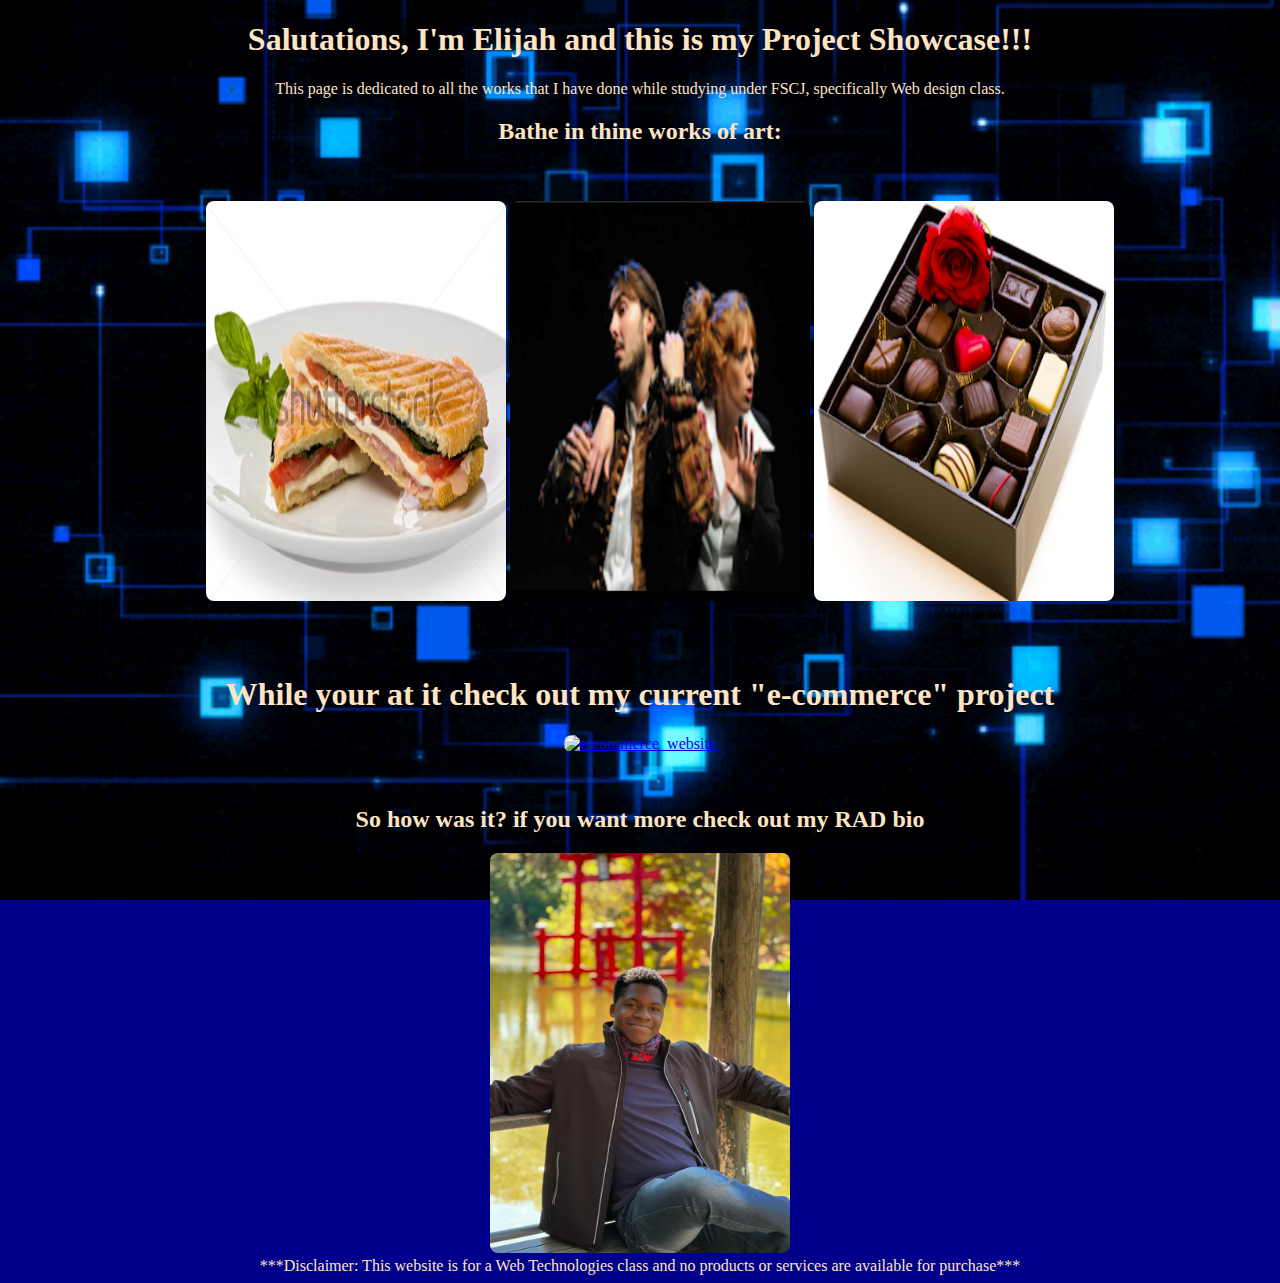
==== index.html @ 81568462 "My first website!!" ====
<!DOCTYPE html>
<html>
    <head>
        <meta charset="utf-8"/>

        <!-- this is the project showcase for web technologies class
            Author: Elijah Cesaire
            Date: 02/10/2022
            Filename: ProjectShowcase_EC.html
        -->
        
        <title>Project Showcase</title>
        <link href="ProjectShowcase.css" rel="stylesheet" />
        
    </head>

    <body>
        <h1>Salutations, I'm Elijah and this is my Project Showcase!!!</h1>
        <p>This page is dedicated to all the works that I have done while studying under FSCJ,
            specifically Web design class.
        </p>

        <h2>Bathe in thine works of art:</h2>

        <div id="menu">
            <div class="table">
                <ul id="horizontal-list">
                    <li><img src="Mobile_Panini/mp_photo1.png" usemap="#worksMap1"></li>
                    <li><img src="ph_theatre/ph_moneyshot.png" usemap="#worksMap3"></li>
                    <li><img src="pc_specials/pc_photo7.png" usemap="#worksMap2"></li>
                </ul>
            </div>
        </div>
                

        <map name="worksMap1">
            <area target="_blank" alt="Mobile Panini" title="Mobile Panini" href="Mobile_Panini/mp_menu.html" coords="1,0,483,317" shape="rect">
        </map>

        <map name="worksMap2">
            <area target="_blank" alt="Pandasia Chocolate" title="Pandasia Chocolate" href="pc_specials/pc_specials.html" coords="1,0,336,271" shape="rect">
        </map>

        <map name="worksMap3">
            <area target="_blank" alt="Philip Henslowe Classic Theatre" title="Philip Henslowe Classic Theatre" href="ph_theatre/ph_plays.html" coords="2,1,411,274" shape="rect">
        </map>

        <blockquote>&nbsp;</blockquote>

        <h1>While your at it check out my current "e-commerce" project</h1>
        <div>
             <a href="index2.html" class="logo"><img src="https://i0.wp.com/moviesmatrix.com/wp-content/uploads/2020/06/gaming-consoles-hero.jpg?fit=1024%2C576" alt="e-commerce_website"></a>
        </div>

        <blockquote>&nbsp;</blockquote>

    <h2>So how was it? if you want more check out my RAD bio</h2>
    <img src="2F6A69B0-BB60-4D68-8778-1CA21827AF0E.jpeg" usemap="#worksBio">

    <map name="worksBio">
        <area target="_blank" alt="MyBio" title="MyBio" href="MyBio.html" coords="3,3,3021,4029" shape="rect">
    </map>
     <footer>***Disclaimer: This website is for a Web Technologies class 
        and no products or services are available for purchase***
    </footer>
    </body>

   
</html>
---- ProjectShowcase.css ----
/* Styling for the html document*/
html {
    color: bisque;
}

/*Styling for the body element*/
body { 
    /*background Styling */
    background-image: url('3d08e03cb40252526fee2036a67f07f1.gif');
    background-repeat: repeat;
    background-attachment: fixed; 
    background-size: cover;
    background-color: darkblue;

    /*Text Styling*/
    text-align: center;
}

body img {
    width: 300px;
    height: 400px;
    border-radius: 8px;
    position: left;
}

/*table or menu styling*/
#menu-outer {
	height: 84px;
	background: url(images/bar-bg.jpg) repeat-x;
}

.table {
	display: table;   /* Allow the centering to work */
	margin: 0 auto;
}

ul#horizontal-list {
	min-width: 696px;
	list-style: none;
	padding-top: 20px;
	}
	ul#horizontal-list li {
		display: inline;
	}
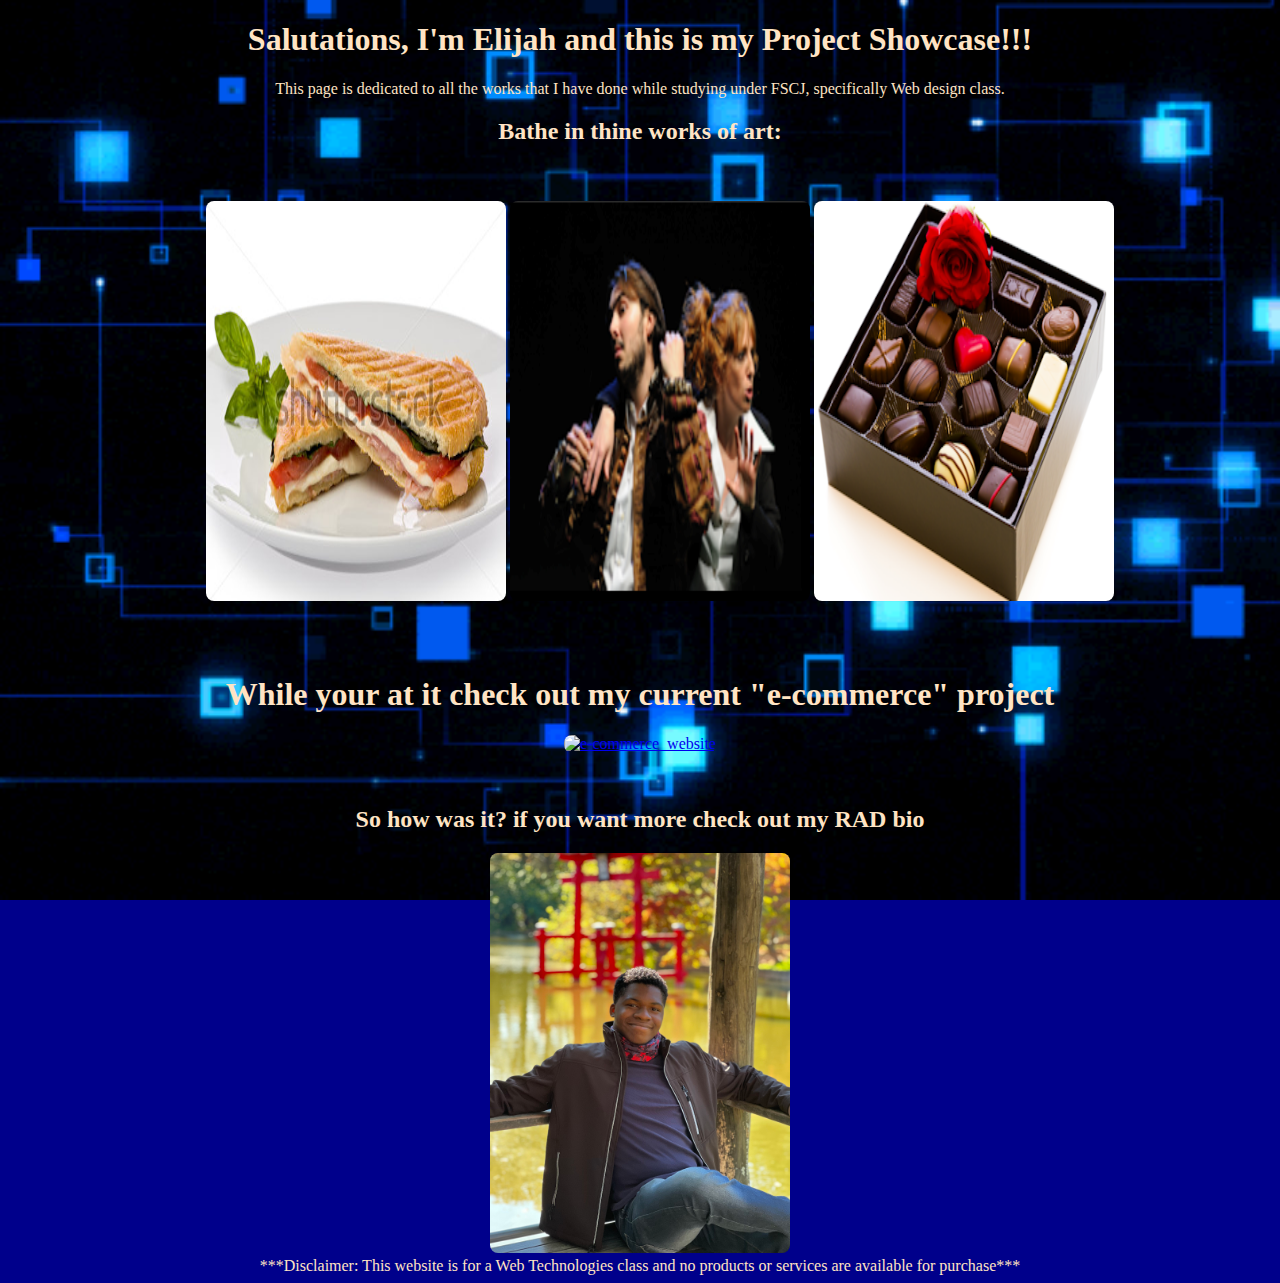
==== commit 833ccc74: "Update index.html" ====
--- a/index.html
+++ b/index.html
@@ -10,7 +10,7 @@
         -->
         
         <title>Project Showcase</title>
-        <link href="ProjectShowcase.css" rel="stylesheet" />
+        <link href="index.css" rel="stylesheet" />
         
     </head>
 
@@ -49,7 +49,7 @@
 
         <h1>While your at it check out my current "e-commerce" project</h1>
         <div>
-             <a href="index2.html" class="logo"><img src="https://i0.wp.com/moviesmatrix.com/wp-content/uploads/2020/06/gaming-consoles-hero.jpg?fit=1024%2C576" alt="e-commerce_website"></a>
+             <a href="mainPage.html" class="logo"><img src="https://i0.wp.com/moviesmatrix.com/wp-content/uploads/2020/06/gaming-consoles-hero.jpg?fit=1024%2C576" alt="e-commerce_website"></a>
         </div>
 
         <blockquote>&nbsp;</blockquote>
@@ -60,7 +60,7 @@
     <map name="worksBio">
         <area target="_blank" alt="MyBio" title="MyBio" href="MyBio.html" coords="3,3,3021,4029" shape="rect">
     </map>
-     <footer>***Disclaimer: This website is for a Web Technologies class 
+    <footer>***Disclaimer: This website is for a Web Technologies class 
         and no products or services are available for purchase***
     </footer>
     </body>
--- a/index.css
+++ b/index.css
@@ -0,0 +1,44 @@
+/* Styling for the html document*/
+html {
+    color: bisque;
+}
+
+/*Styling for the body element*/
+body { 
+    /*background Styling */
+    background-image: url('3d08e03cb40252526fee2036a67f07f1.gif');
+    background-repeat: repeat;
+    background-attachment: fixed; 
+    background-size: cover;
+    background-color: darkblue;
+
+    /*Text Styling*/
+    text-align: center;
+}
+
+body img {
+    width: 300px;
+    height: 400px;
+    border-radius: 8px;
+    position: left;
+}
+
+/*table or menu styling*/
+#menu-outer {
+	height: 84px;
+	background: url(images/bar-bg.jpg) repeat-x;
+}
+
+.table {
+	display: table;   /* Allow the centering to work */
+	margin: 0 auto;
+}
+
+ul#horizontal-list {
+	min-width: 696px;
+	list-style: none;
+	padding-top: 20px;
+	}
+	ul#horizontal-list li {
+		display: inline;
+	}
